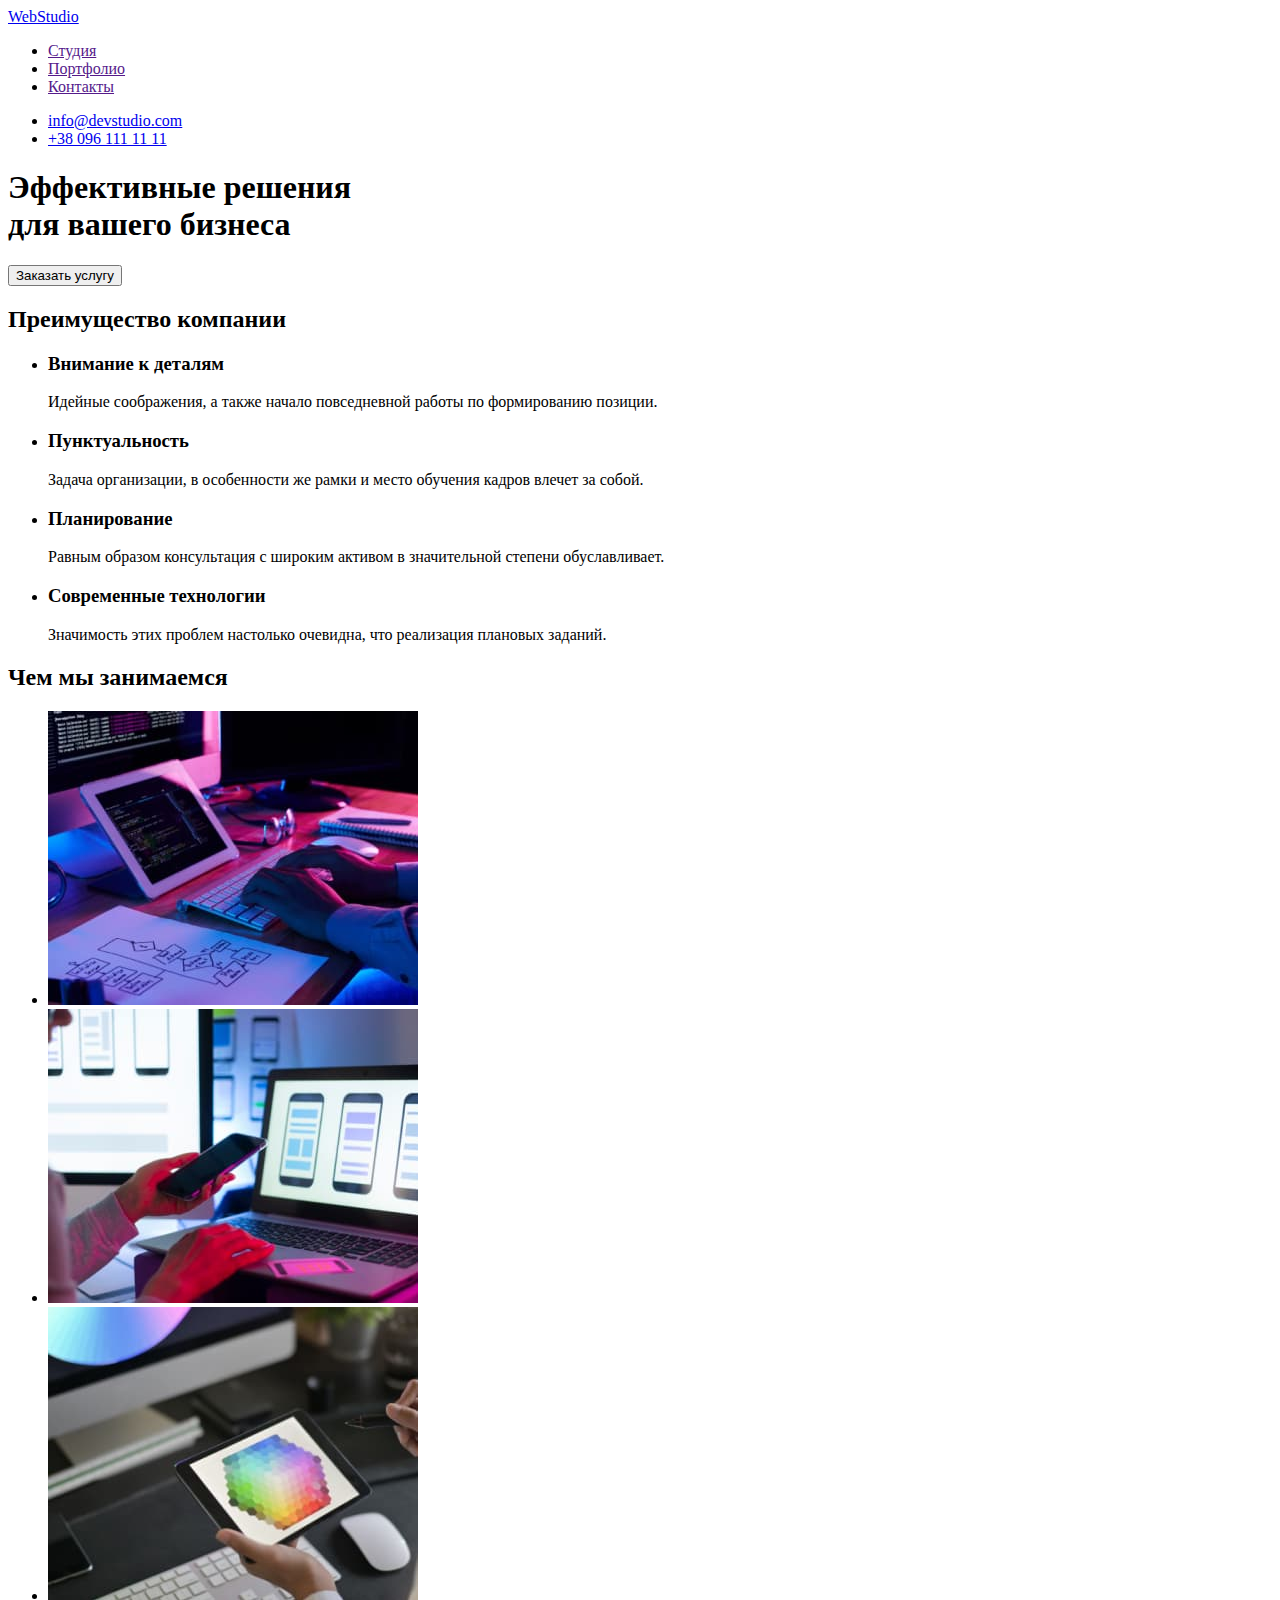
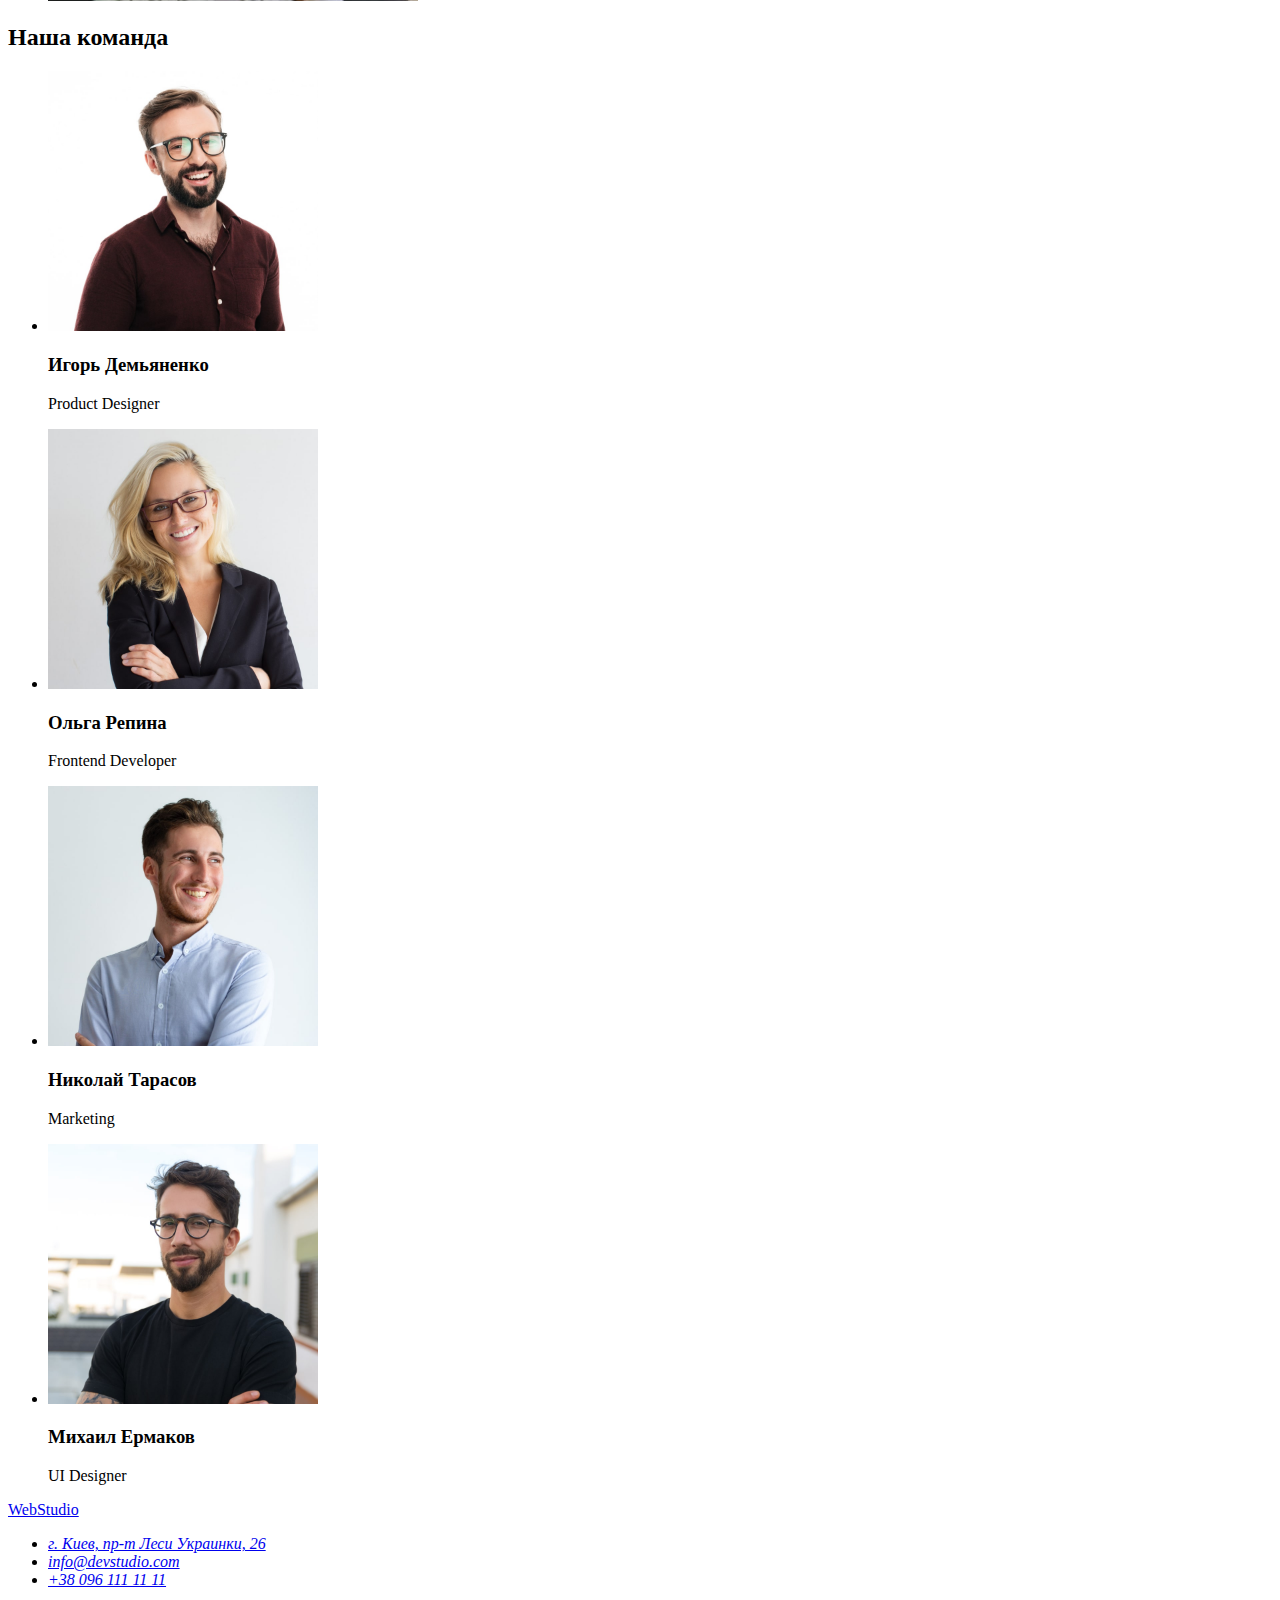
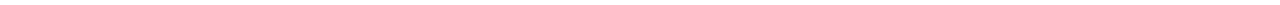
==== index.html @ b2f24361 "mod-1" ====
<!DOCTYPE html>
<html lang="ru">
  <head>
    <meta charset="UTF-8" />
    <meta http-equiv="X-UA-Compatible" content="IE=edge" />
    <meta name="viewport" content="width=, initial-scale=1.0" />
    <title>Студия</title>
  </head>
  <body>
    <header>
      <nav>
        <a href=" /">WebStudio</a>
        <ul>
          <li><a href="" target="blank">Студия</a></li>
          <li><a href="" target="blank">Портфолио</a></li>
          <li><a href="" target="blank">Контакты</a></li>
        </ul>
      </nav>
      <ul>
        <li><a href="mailto:info@devstudio.com">info@devstudio.com</a></li>
        <li><a href="tel:+380961111111">+38 096 111 11 11</a></li>
      </ul>
    </header>
    <main>
      <section>
        <h1>
          Эффективные решения <br />
          для вашего бизнеса
        </h1>
        <button type="button">Заказать услугу</button>
      </section>
      <section>
        <h2>Преимущество компании</h2>
        <ul>
          <li>
            <h3>Внимание к деталям</h3>
            <p>Идейные соображения, а также начало повседневной работы по формированию позиции.</p>
          </li>
          <li>
            <h3>Пунктуальность</h3>
            <p>
              Задача организации, в особенности же рамки и место обучения кадров влечет за собой.
            </p>
          </li>
          <li>
            <h3>Планирование</h3>
            <p>
              Равным образом консультация с широким активом в значительной степени обуславливает.
            </p>
          </li>
          <li>
            <h3>Современные технологии</h3>
            <p>Значимость этих проблем настолько очевидна, что реализация плановых заданий.</p>
          </li>
        </ul>
      </section>
      <section>
        <h2>Чем мы занимаемся</h2>
        <ul>
          <li>
            <img src="./images/img-1.jpg" alt="Программирование" width="370" height="294" />
          </li>
          <li>
            <img src="./images/img-2.jpg" alt="Разработка" width="370" height="294" />
          </li>
          <li>
            <img src="./images/img-3.jpg" alt="Дизайн" width="370" height="294" />
          </li>
        </ul>
      </section>
      <section>
        <h2>Наша команда</h2>
        <ul>
          <li>
            <img src="./images/team-card-1.jpg" alt="Игорь Демьяненко" width="270" height="260" />
            <h3>Игорь Демьяненко</h3>
            <p>Product Designer</p>
          </li>
          <li>
            <img src="./images/team-card-2.jpg" alt="Ольга Репина" width="270" height="260" />
            <h3>Ольга Репина</h3>
            <p>Frontend Developer</p>
          </li>
          <li>
            <img src="./images/team-card-3.jpg" alt="Николай Тарасов" width="270" height="260" />
            <h3>Николай Тарасов</h3>
            <p>Marketing</p>
          </li>
          <li>
            <img src="./images/team-card-4.jpg" alt="Михаил Ермаков" width="270" height="260" />
            <h3>Михаил Ермаков</h3>
            <p>UI Designer</p>
          </li>
        </ul>
      </section>
    </main>
    <footer>
      <a href=" /">WebStudio</a>
      <address>
        <ul>
          <li>
            <a href="https://goo.gl/maps/TyYvjvDMb3487e6Y6" target="blank"
              >г. Киев, пр-т Леси Украинки, 26</a
            >
          </li>
          <li><a href="mailto:info@devstudio.com">info@devstudio.com</a></li>
          <li><a href="tel:+380961111111">+38 096 111 11 11</a></li>
        </ul>
      </address>
    </footer>
  </body>
</html>
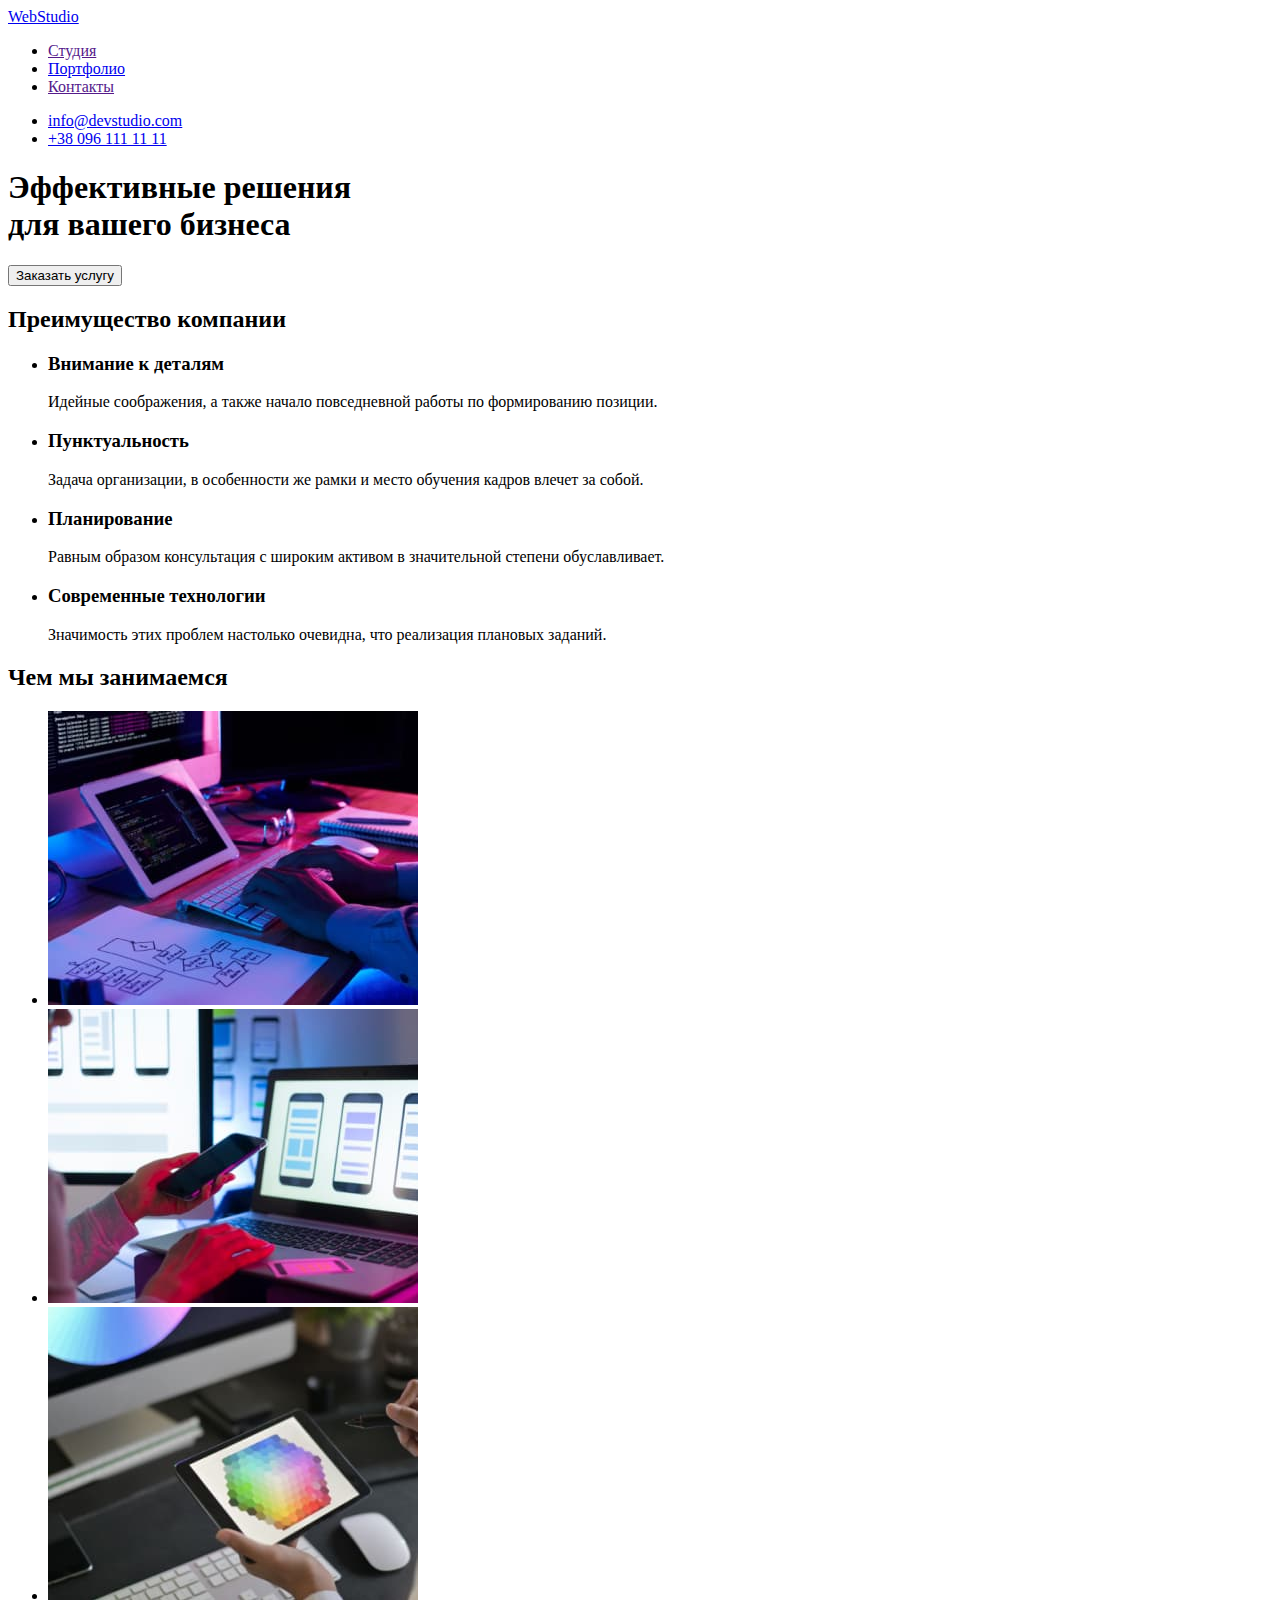
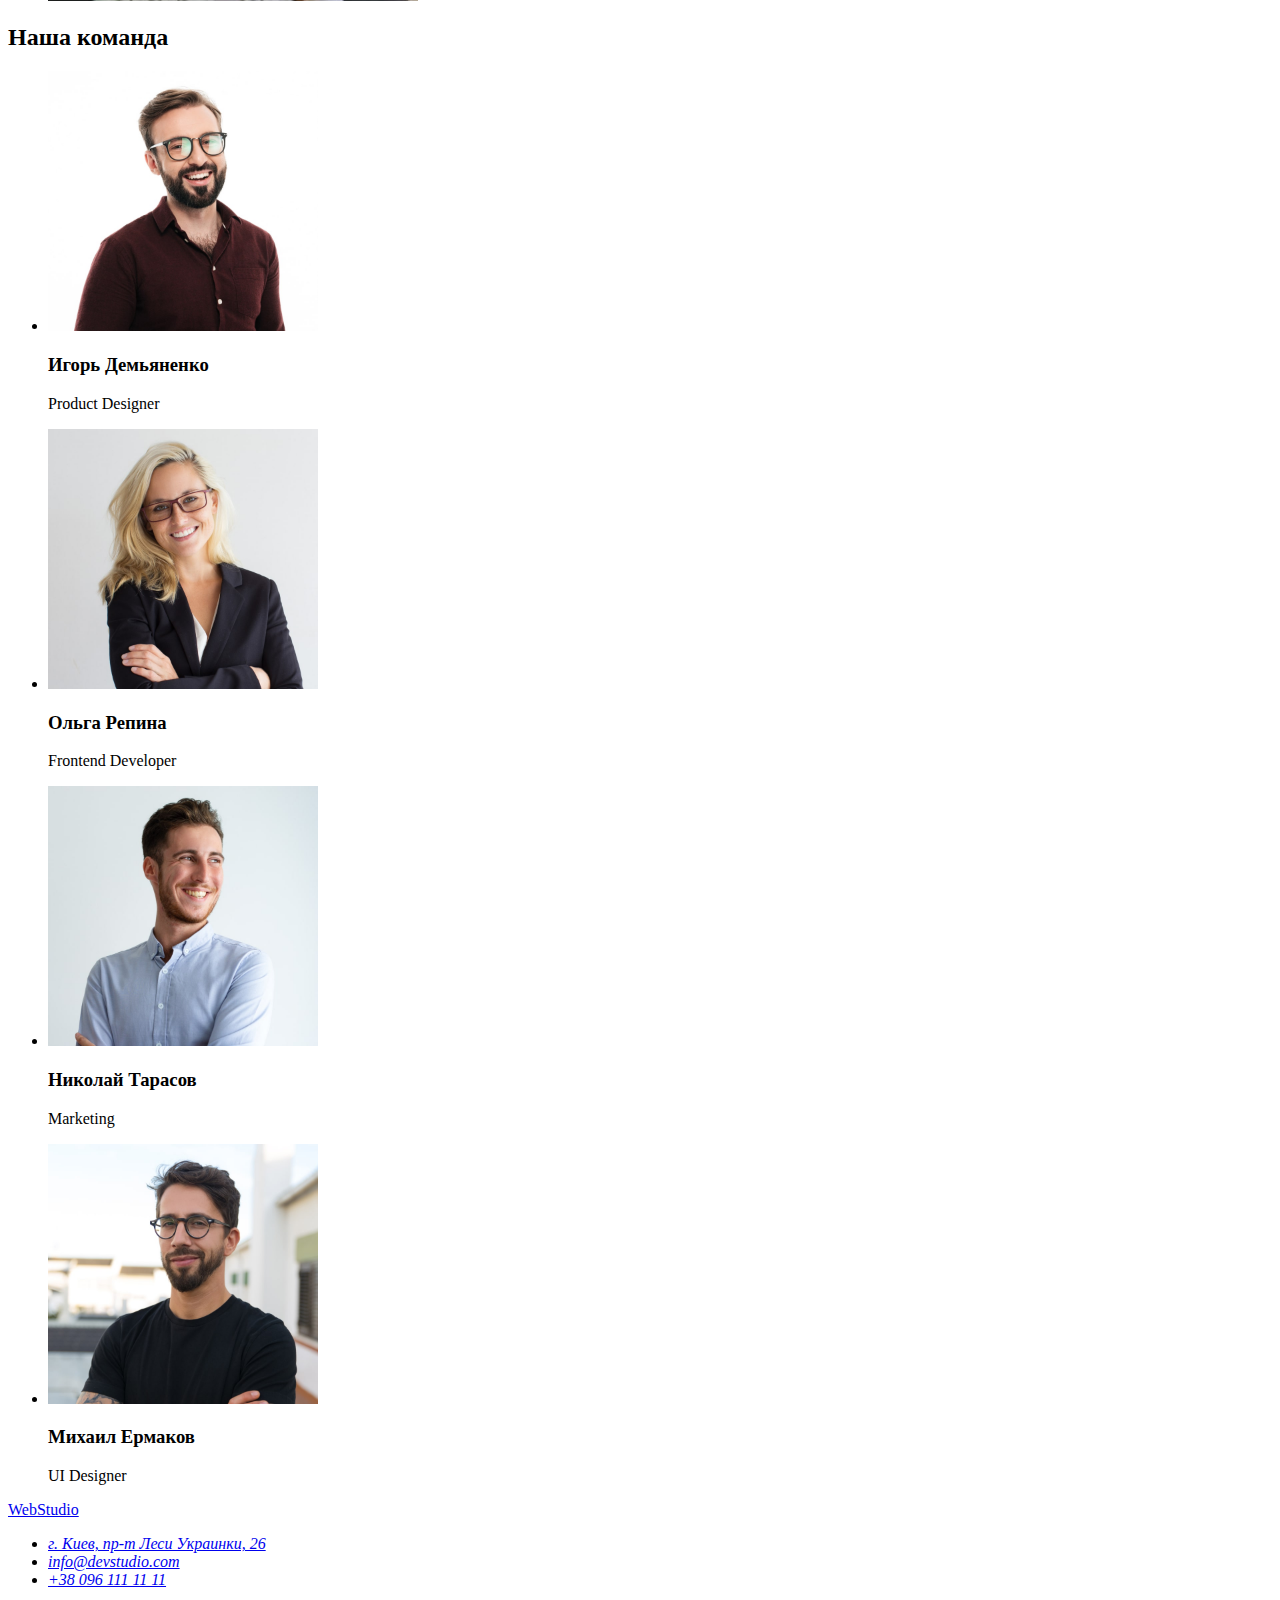
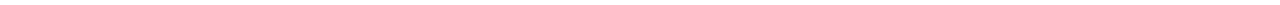
==== commit 1950794d: "Сделана разметка портфолио" ====
--- a/index.html
+++ b/index.html
@@ -12,7 +12,7 @@
         <a href=" /">WebStudio</a>
         <ul>
           <li><a href="" target="blank">Студия</a></li>
-          <li><a href="" target="blank">Портфолио</a></li>
+          <li><a href="./portfolio.html" target="blank">Портфолио</a></li>
           <li><a href="" target="blank">Контакты</a></li>
         </ul>
       </nav>
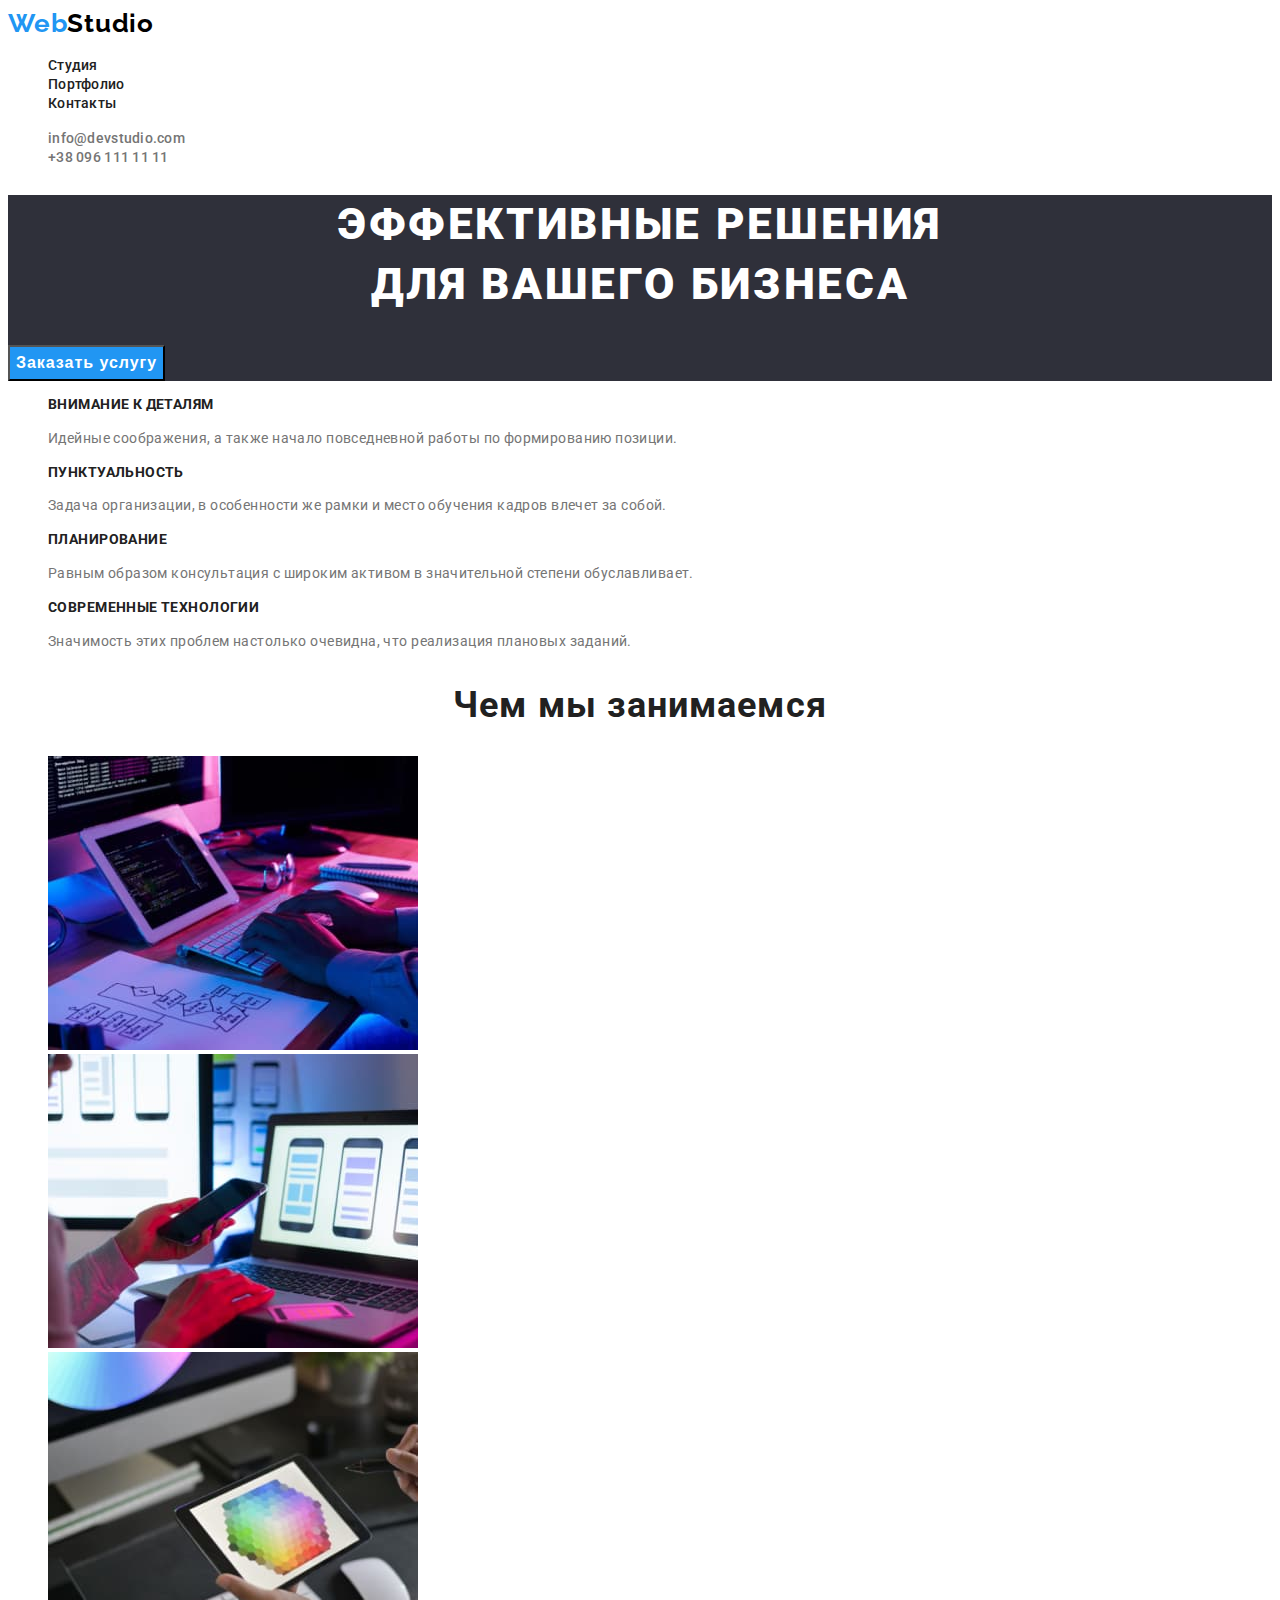
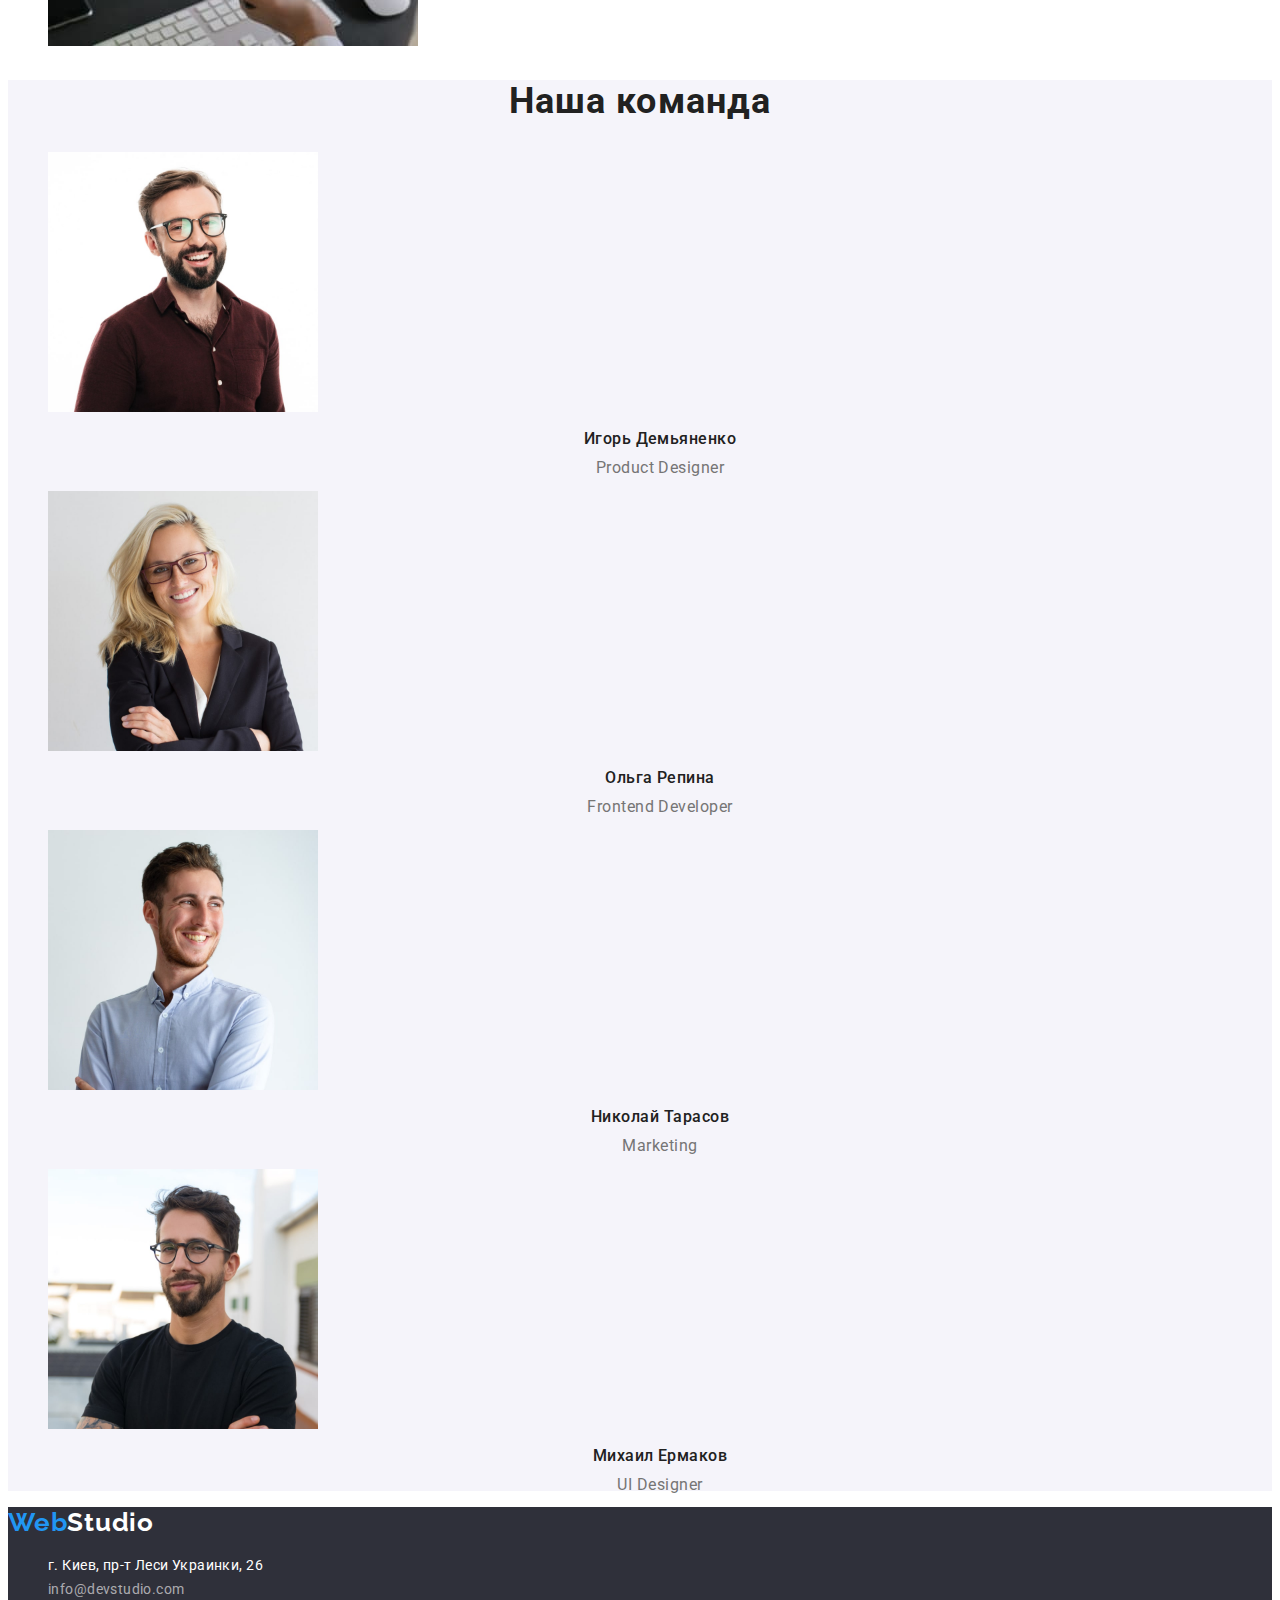
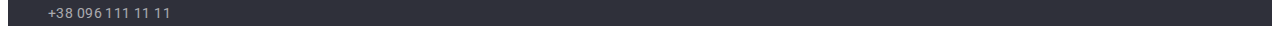
==== commit 93727fac: "css index + css portfolio" ====
--- a/index.html
+++ b/index.html
@@ -4,107 +4,136 @@
     <meta charset="UTF-8" />
     <meta http-equiv="X-UA-Compatible" content="IE=edge" />
     <meta name="viewport" content="width=, initial-scale=1.0" />
+
+    <link rel="preconnect" href="https://fonts.googleapis.com" />
+    <link rel="preconnect" href="https://fonts.gstatic.com" crossorigin />
+    <link
+      href="https://fonts.googleapis.com/css2?family=Raleway:wght@700&family=Roboto:wght@400;500;700;900&display=swap"
+      rel="stylesheet"
+    />
+    <link rel="stylesheet" href="./css/styles.css" />
     <title>Студия</title>
   </head>
   <body>
-    <header>
-      <nav>
-        <a href=" /">WebStudio</a>
-        <ul>
-          <li><a href="" target="blank">Студия</a></li>
-          <li><a href="./portfolio.html" target="blank">Портфолио</a></li>
-          <li><a href="" target="blank">Контакты</a></li>
+    <header class="header">
+      <nav class="header-navigation">
+        <a class="logo link" href=" /">Web<span class="header-logo">Studio</span> </a>
+        <ul class="header-list list">
+          <li class="header-item"><a href="" class="header-link link" target="blank">Студия</a></li>
+          <li class="header-item">
+            <a href="./portfolio.html" class="header-link link" target="blank">Портфолио</a>
+          </li>
+          <li class="header-item">
+            <a href="" class="header-link link" target="blank">Контакты</a>
+          </li>
         </ul>
       </nav>
-      <ul>
-        <li><a href="mailto:info@devstudio.com">info@devstudio.com</a></li>
-        <li><a href="tel:+380961111111">+38 096 111 11 11</a></li>
+      <ul class="header-contact list">
+        <li class="header-contact-item">
+          <a href="mailto:info@devstudio.com" class="header-contact-link link"
+            >info@devstudio.com</a
+          >
+        </li>
+        <li class="header-contact-item">
+          <a href="tel:+380961111111" class="header-contact-link link">+38 096 111 11 11</a>
+        </li>
       </ul>
     </header>
     <main>
-      <section>
-        <h1>
+      <section class="hero">
+        <h1 class="hero-title">
           Эффективные решения <br />
           для вашего бизнеса
         </h1>
-        <button type="button">Заказать услугу</button>
+        <button type="button" class="hero-btn">Заказать услугу</button>
       </section>
-      <section>
-        <h2>Преимущество компании</h2>
-        <ul>
-          <li>
-            <h3>Внимание к деталям</h3>
-            <p>Идейные соображения, а также начало повседневной работы по формированию позиции.</p>
+      <section class="features">
+        <h2 class="visually-hidden">Преимущество компании</h2>
+        <ul class="features-list list">
+          <li class="features-item">
+            <h3 class="features-title">Внимание к деталям</h3>
+            <p class="features-text">
+              Идейные соображения, а также начало повседневной работы по формированию позиции.
+            </p>
           </li>
-          <li>
-            <h3>Пунктуальность</h3>
-            <p>
+          <li class="features-item">
+            <h3 class="features-title">Пунктуальность</h3>
+            <p class="features-text">
               Задача организации, в особенности же рамки и место обучения кадров влечет за собой.
             </p>
           </li>
-          <li>
-            <h3>Планирование</h3>
-            <p>
+          <li class="features-item">
+            <h3 class="features-title">Планирование</h3>
+            <p class="features-text">
               Равным образом консультация с широким активом в значительной степени обуславливает.
             </p>
           </li>
-          <li>
-            <h3>Современные технологии</h3>
-            <p>Значимость этих проблем настолько очевидна, что реализация плановых заданий.</p>
+          <li class="features-item">
+            <h3 class="features-title">Современные технологии</h3>
+            <p class="features-text">
+              Значимость этих проблем настолько очевидна, что реализация плановых заданий.
+            </p>
           </li>
         </ul>
       </section>
-      <section>
-        <h2>Чем мы занимаемся</h2>
-        <ul>
-          <li>
+      <section class="about">
+        <h2 class="about-title">Чем мы занимаемся</h2>
+        <ul class="about-list list">
+          <li class="about-item">
             <img src="./images/img-1.jpg" alt="Программирование" width="370" height="294" />
           </li>
-          <li>
+          <li class="about-item">
             <img src="./images/img-2.jpg" alt="Разработка" width="370" height="294" />
           </li>
-          <li>
+          <li class="about-item">
             <img src="./images/img-3.jpg" alt="Дизайн" width="370" height="294" />
           </li>
         </ul>
       </section>
-      <section>
-        <h2>Наша команда</h2>
-        <ul>
-          <li>
+      <section class="team">
+        <h2 class="team-title">Наша команда</h2>
+        <ul class="team-list list">
+          <li class="team-item">
             <img src="./images/team-card-1.jpg" alt="Игорь Демьяненко" width="270" height="260" />
-            <h3>Игорь Демьяненко</h3>
-            <p>Product Designer</p>
+            <h3 class="team-top-text">Игорь Демьяненко</h3>
+            <p class="team-text">Product Designer</p>
           </li>
-          <li>
+          <li class="team-item">
             <img src="./images/team-card-2.jpg" alt="Ольга Репина" width="270" height="260" />
-            <h3>Ольга Репина</h3>
-            <p>Frontend Developer</p>
+            <h3 class="team-top-text">Ольга Репина</h3>
+            <p class="team-text">Frontend Developer</p>
           </li>
-          <li>
+          <li class="team-item">
             <img src="./images/team-card-3.jpg" alt="Николай Тарасов" width="270" height="260" />
-            <h3>Николай Тарасов</h3>
-            <p>Marketing</p>
+            <h3 class="team-top-text">Николай Тарасов</h3>
+            <p class="team-text">Marketing</p>
           </li>
-          <li>
+          <li class="team-item">
             <img src="./images/team-card-4.jpg" alt="Михаил Ермаков" width="270" height="260" />
-            <h3>Михаил Ермаков</h3>
-            <p>UI Designer</p>
+            <h3 class="team-top-text">Михаил Ермаков</h3>
+            <p class="team-text">UI Designer</p>
           </li>
         </ul>
       </section>
     </main>
-    <footer>
-      <a href=" /">WebStudio</a>
-      <address>
-        <ul>
-          <li>
-            <a href="https://goo.gl/maps/TyYvjvDMb3487e6Y6" target="blank"
+    <footer class="footer">
+      <a href=" /" class="logo link">Web<span class="footer-logo">Studio</span></a>
+      <address class="footer-address">
+        <ul class="footer-list list">
+          <li class="footer-adress-item">
+            <a
+              href="https://goo.gl/maps/TyYvjvDMb3487e6Y6"
+              target="blank"
+              class="footer-adress-link link"
               >г. Киев, пр-т Леси Украинки, 26</a
             >
           </li>
-          <li><a href="mailto:info@devstudio.com">info@devstudio.com</a></li>
-          <li><a href="tel:+380961111111">+38 096 111 11 11</a></li>
+          <li class="footer-contact-item">
+            <a href="mailto:info@devstudio.com" class="footer-link link">info@devstudio.com</a>
+          </li>
+          <li class="footer-contact-item">
+            <a href="tel:+380961111111" class="footer-link link">+38 096 111 11 11</a>
+          </li>
         </ul>
       </address>
     </footer>
--- a/css/styles.css
+++ b/css/styles.css
@@ -0,0 +1,219 @@
+:root {
+  --title: #212121;
+  --main-text: #757575;
+  --accent: #2196f3;
+  --btn-text: #ffffff;
+  --second-btn-bg: #f5f4fa;
+  --second-btn-text: #212121;
+}
+
+body {
+  font-family: Roboto, Tahoma, sans-serif;
+  color: #212121;
+}
+
+.link {
+  text-decoration: none;
+}
+
+.list {
+  list-style: none;
+}
+
+.visually-hidden {
+  position: absolute;
+  white-space: nowrap;
+  width: 1px;
+  height: 1px;
+  overflow: hidden;
+  border: 0;
+  padding: 0;
+  clip: rect(0 0 0 0);
+  clip-path: inset(50%);
+  margin: -1px;
+}
+
+/* ---------------------HEADER--------------------- */
+
+.logo {
+  font-family: Raleway, Tahoma, sans-serif;
+  font-weight: 700;
+  font-size: 26px;
+  line-height: 1.19;
+  letter-spacing: 0.03em;
+  color: #2196f3;
+}
+.header-logo {
+  color: black;
+}
+
+.header-link {
+  font-weight: 500;
+  font-size: 14px;
+  line-height: 1.14;
+  letter-spacing: 0.02em;
+  color: #212121;
+}
+
+.header-link:hover,
+.header-link:focus,
+.header-contact-link:hover,
+.header-contact-link:focus {
+  color: var(--accent);
+}
+
+.header-contact-link {
+  font-weight: 500;
+  font-size: 14px;
+  line-height: 1.14;
+  letter-spacing: 0.02em;
+  color: #757575;
+}
+
+/* ---------------------HERO--------------------- */
+
+.hero {
+  background-color: #2f303a;
+}
+.hero-title {
+  font-weight: 900;
+  font-size: 44px;
+  line-height: 1.36;
+  text-align: center;
+  letter-spacing: 0.06em;
+  text-transform: uppercase;
+  color: white;
+}
+.hero-btn {
+  font-weight: 700;
+  font-size: 16px;
+  line-height: 1.88;
+  display: flex;
+  align-items: center;
+  text-align: center;
+  letter-spacing: 0.06em;
+  cursor: pointer;
+  color: var(--btn-text);
+  background-color: var(--accent);
+}
+
+/* ---------------------FEATURES--------------------- */
+
+.features-title {
+  font-weight: 700;
+  font-size: 14px;
+  line-height: 1.14;
+  letter-spacing: 0.03em;
+  text-transform: uppercase;
+  color: var(--title);
+}
+.features-text {
+  font-size: 14px;
+  line-height: 1.71;
+  letter-spacing: 0.03em;
+  color: var(--main-text);
+}
+
+/* ---------------------ABOUT--------------------- */
+.about-title {
+  font-weight: 700;
+  font-size: 36px;
+  line-height: 1.17;
+  text-align: center;
+  letter-spacing: 0.03em;
+}
+
+/* ---------------------TEAM--------------------- */
+
+.team {
+  background-color: #f5f4fa;
+}
+.team-title {
+  font-weight: 700;
+  font-size: 36px;
+  line-height: 1.17;
+  text-align: center;
+  letter-spacing: 0.03em;
+}
+
+.team-top-text {
+  font-weight: 500;
+  font-size: 16px;
+  line-height: 0.84;
+  text-align: center;
+  letter-spacing: 0.03em;
+  color: var(--title);
+}
+.team-text {
+  font-size: 16px;
+  line-height: 0.84;
+  text-align: center;
+  letter-spacing: 0.03em;
+  color: var(--main-text);
+}
+
+/* ---------------------FOOTER--------------------- */
+
+.footer {
+  background-color: #2f303a;
+}
+
+.footer-logo {
+  color: white;
+}
+
+.footer-adress-link {
+  font-style: normal;
+  font-size: 14px;
+  line-height: 1.71;
+  letter-spacing: 0.03em;
+  color: white;
+}
+
+.footer-link {
+  font-style: normal;
+  font-size: 14px;
+  line-height: 1.71;
+  letter-spacing: 0.03em;
+  color: rgba(255, 255, 255, 0.6);
+}
+
+.footer-adress-link:hover,
+.footer-adress-link:focus,
+.footer-link:hover,
+.footer-link:focus {
+  color: var(--accent);
+}
+
+/* ---------------------PORTFOLIO-------------------- */
+
+.portfolio-btn {
+  font-family: inherit;
+  font-weight: 500;
+  font-size: 16px;
+  line-height: 1.62;
+  text-align: center;
+  letter-spacing: 0.03em;
+  color: var(--second-btn-text-color);
+  background-color: var(--second-btn-bg);
+  cursor: pointer;
+}
+.portfolio-btn:hover,
+.portfolio-btn:focus {
+  color: var(--btn-text);
+  background-color: var(--accent);
+}
+
+.portfolio-top-text {
+  font-weight: 700;
+  font-size: 18px;
+  line-height: 2;
+  letter-spacing: 0.06em;
+  color: var(--title);
+}
+.portfolio-text {
+  font-size: 16px;
+  line-height: 1.88;
+  letter-spacing: 0.03em;
+  color: var(--main-text);
+}
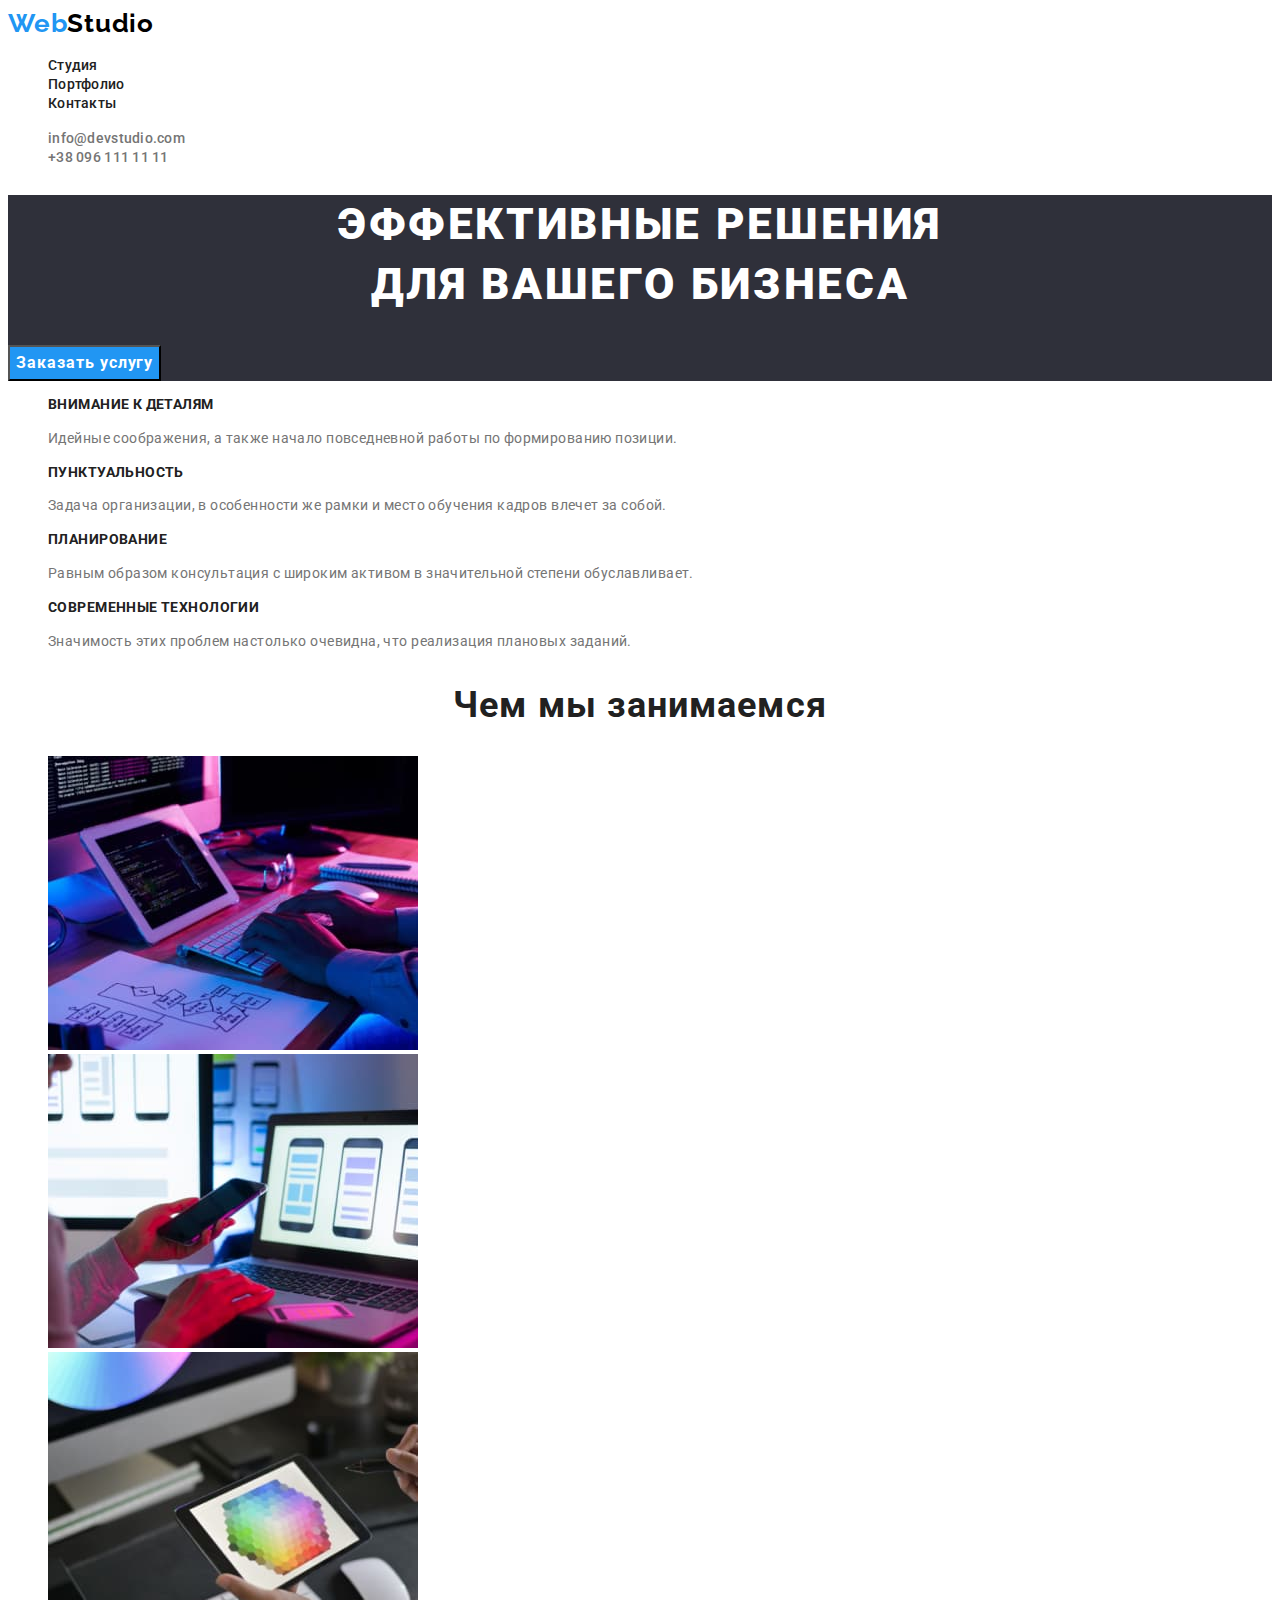
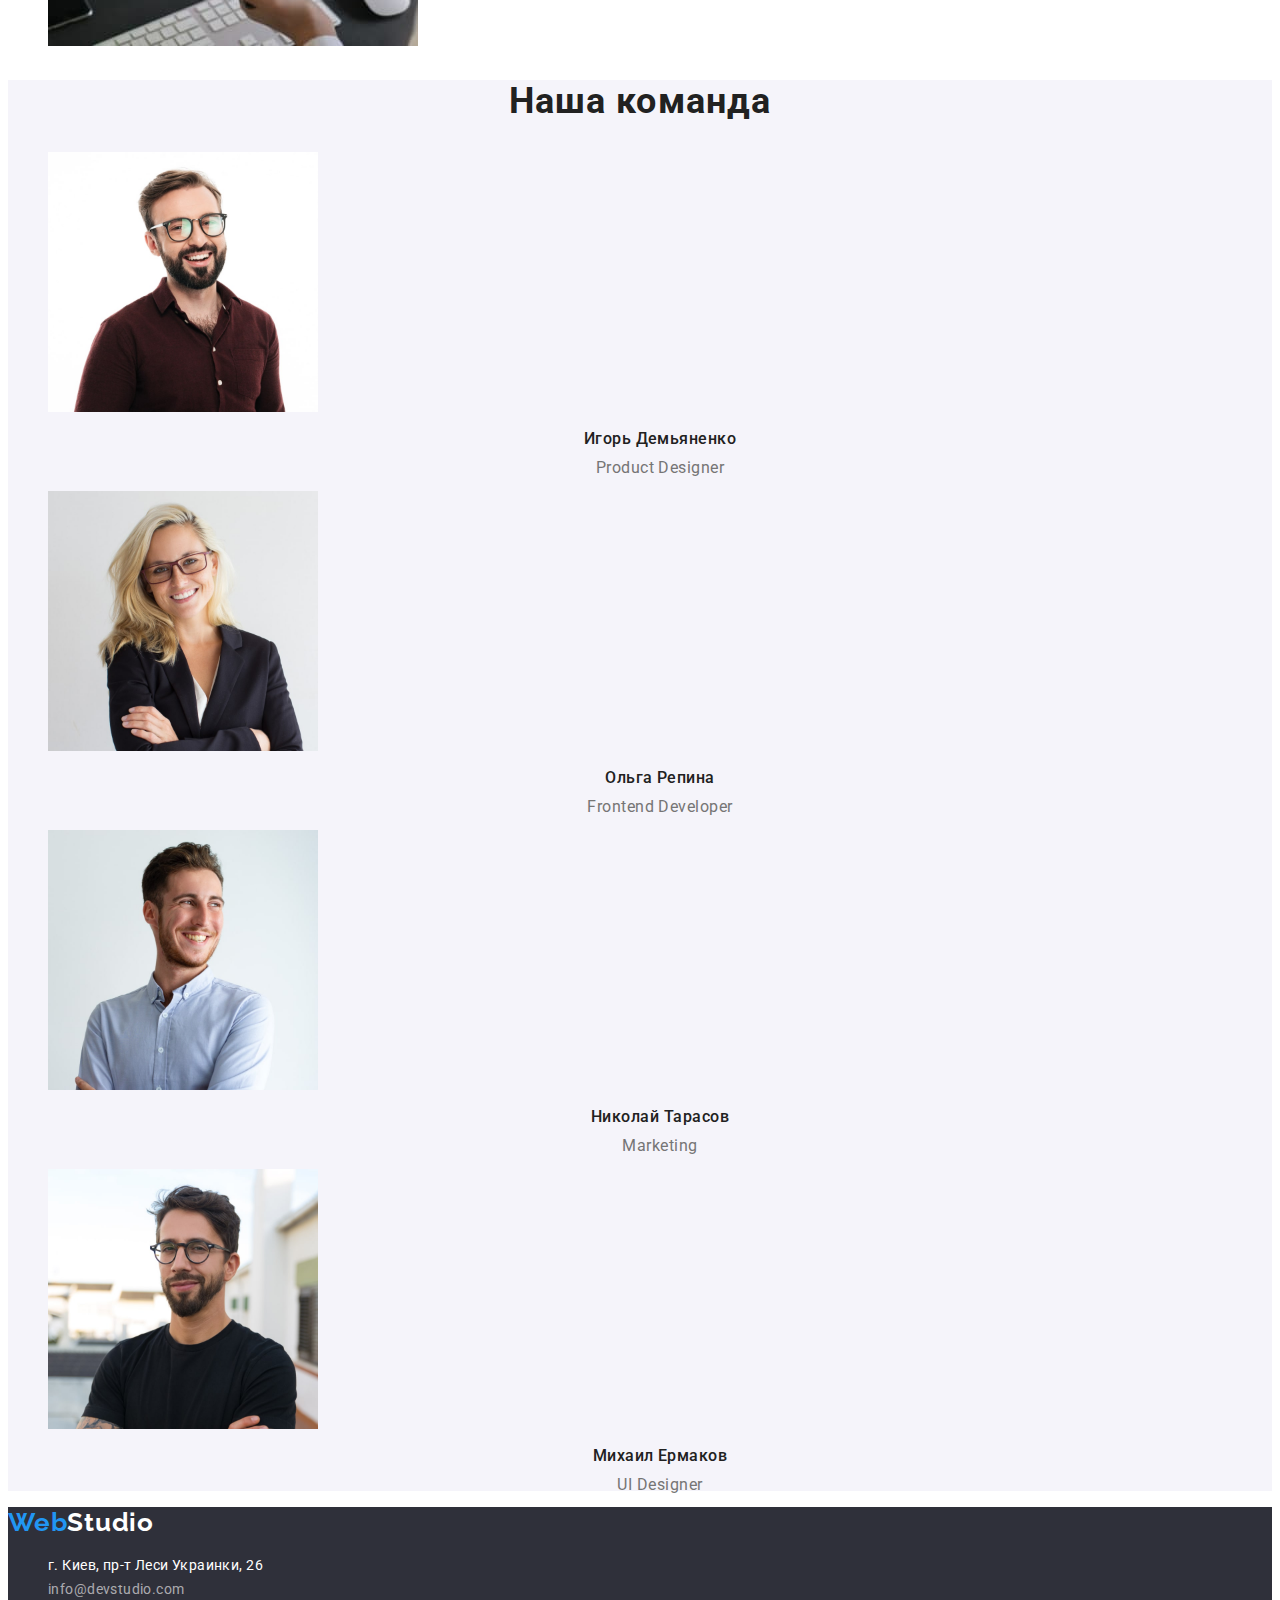
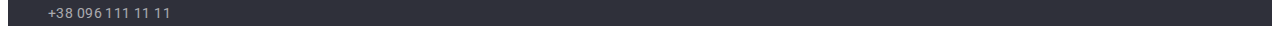
==== commit 6be2614e: "update html" ====
--- a/index.html
+++ b/index.html
@@ -17,7 +17,7 @@
   <body>
     <header class="header">
       <nav class="header-navigation">
-        <a class="logo link" href=" /">Web<span class="header-logo">Studio</span> </a>
+        <a class="logo link" href="./index.html">Web<span class="header-logo">Studio</span> </a>
         <ul class="header-list list">
           <li class="header-item"><a href="" class="header-link link" target="blank">Студия</a></li>
           <li class="header-item">
--- a/css/styles.css
+++ b/css/styles.css
@@ -85,6 +85,7 @@
   color: white;
 }
 .hero-btn {
+  font-family: inherit;
   font-weight: 700;
   font-size: 16px;
   line-height: 1.88;
@@ -95,6 +96,10 @@
   cursor: pointer;
   color: var(--btn-text);
   background-color: var(--accent);
+}
+.hero-btn:hover,
+.hero-btn:focus {
+  background-color: #188ce8;
 }
 
 /* ---------------------FEATURES--------------------- */
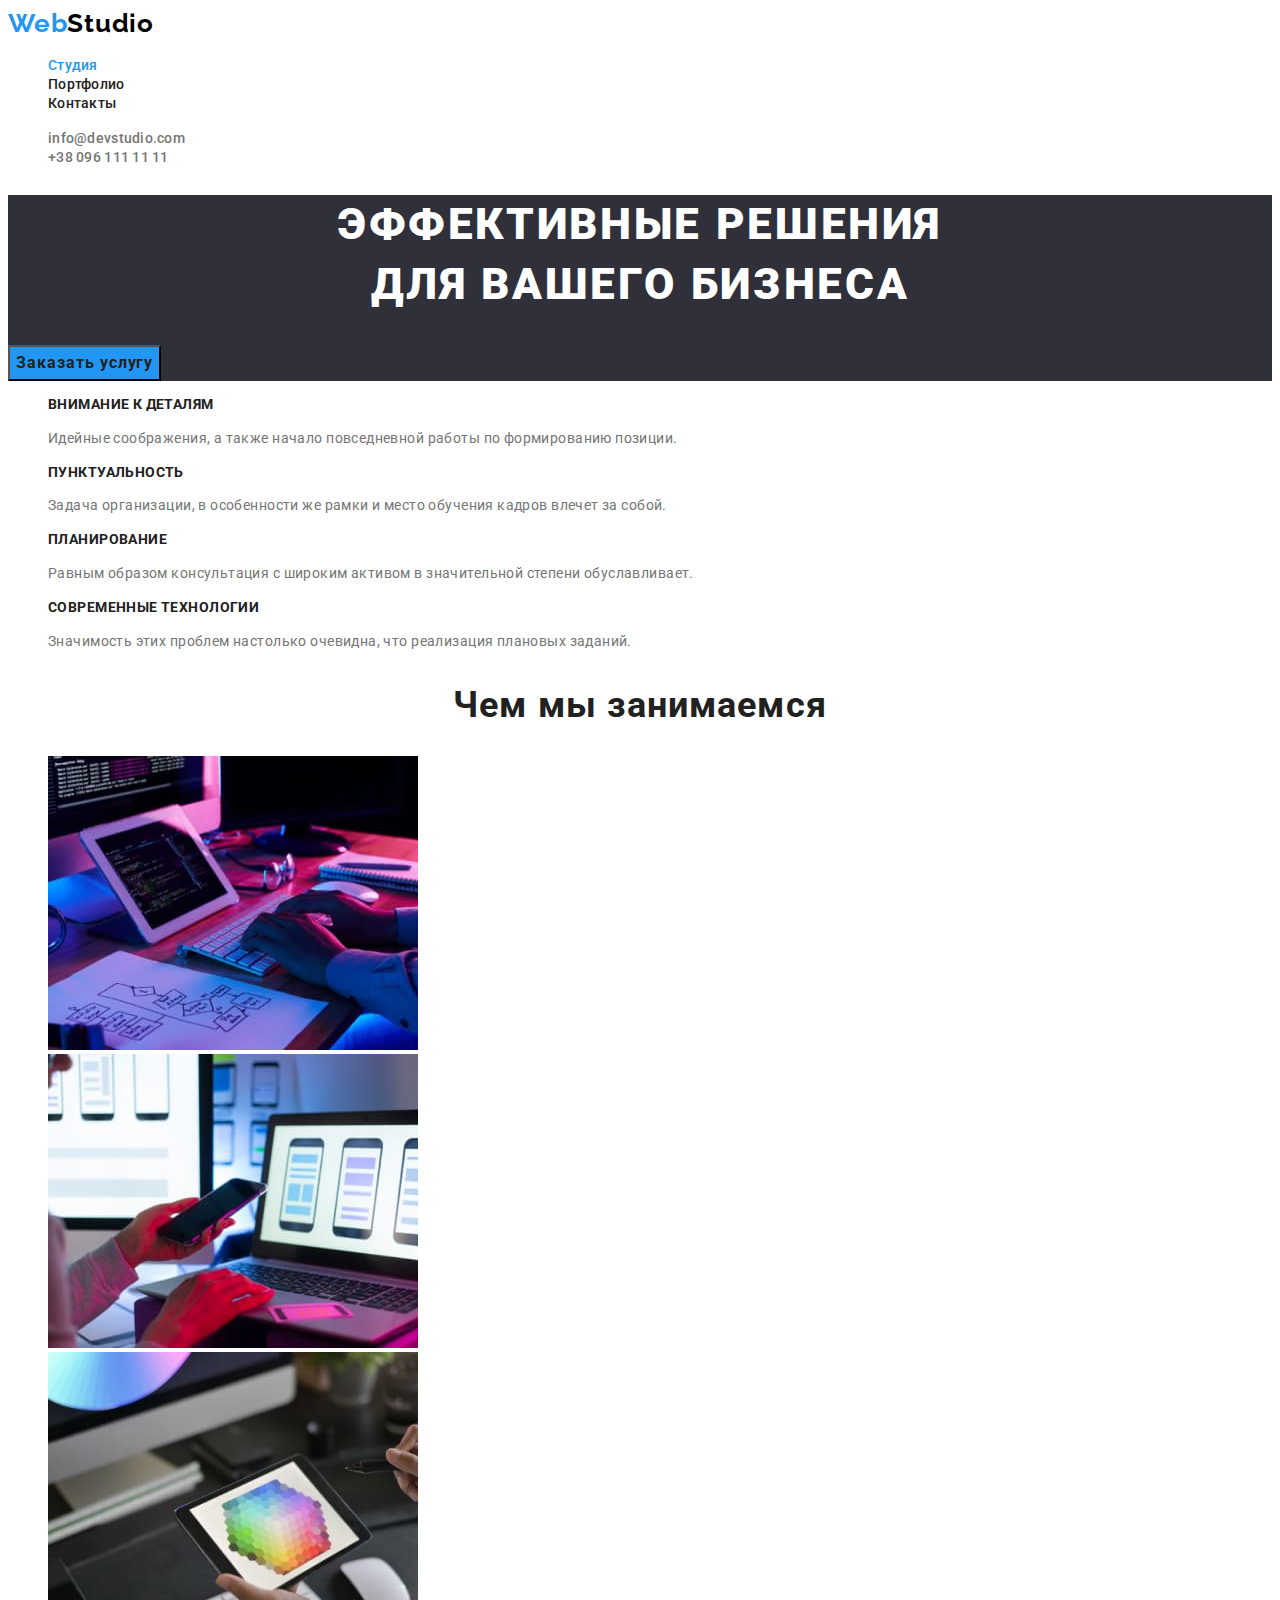
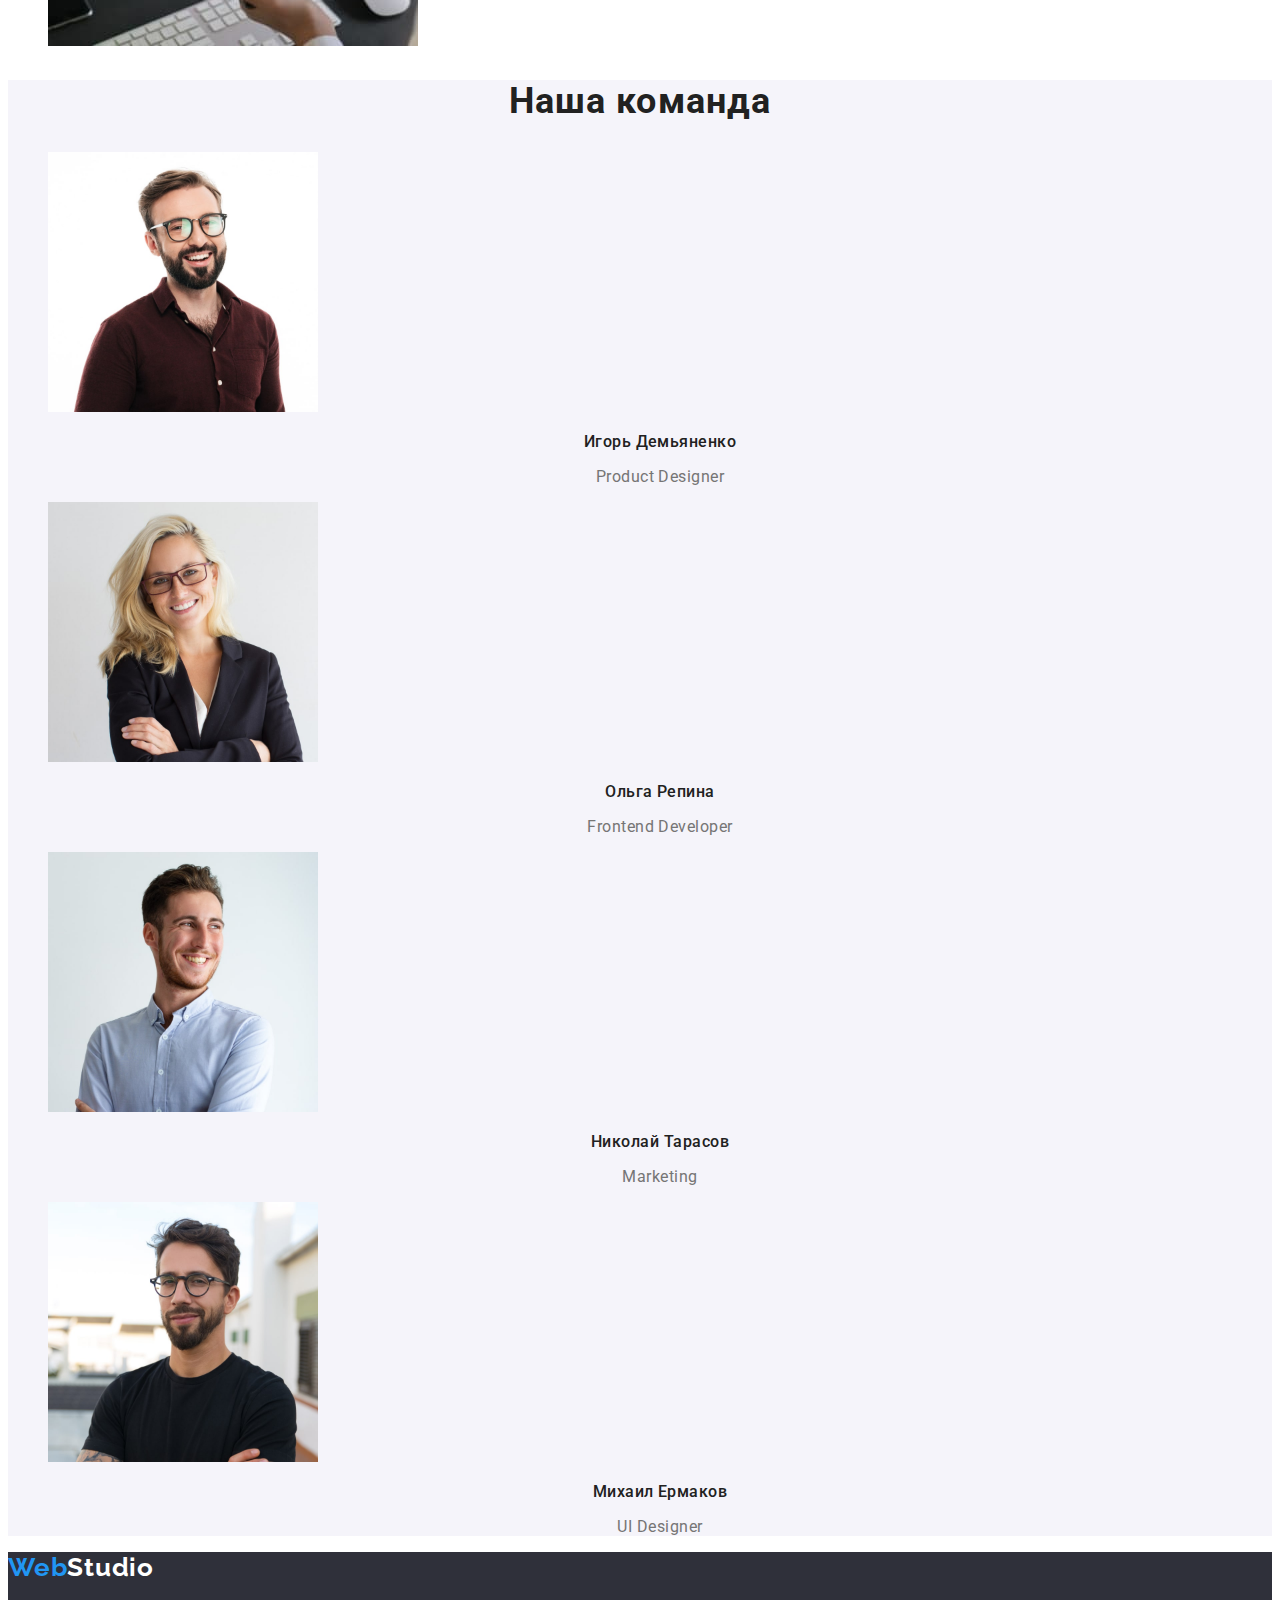
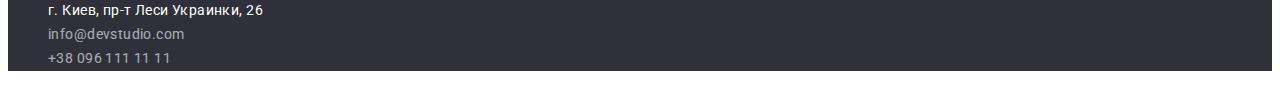
==== commit 840f35c6: "corrected colors" ====
--- a/index.html
+++ b/index.html
@@ -19,7 +19,9 @@
       <nav class="header-navigation">
         <a class="logo link" href="./index.html">Web<span class="header-logo">Studio</span> </a>
         <ul class="header-list list">
-          <li class="header-item"><a href="" class="header-link link" target="blank">Студия</a></li>
+          <li class="header-item">
+            <a href="./index.html" class="header-link current link" target="blank">Студия</a>
+          </li>
           <li class="header-item">
             <a href="./portfolio.html" class="header-link link" target="blank">Портфолио</a>
           </li>
--- a/css/styles.css
+++ b/css/styles.css
@@ -1,14 +1,18 @@
 :root {
   --title: #212121;
+  --white-title: #ffffff;
   --main-text: #757575;
   --accent: #2196f3;
-  --btn-text: #ffffff;
-  --second-btn-bg: #f5f4fa;
-  --second-btn-text: #212121;
+  --active-btn-color: #2196f3;
+  --active-btn-text: #ffffff;
+  --unactive-btn-bg: #f5f4fa;
+  --unactive-btn-text: #212121;
+  --background: #2f303a;
+  --second-bg: #f5f4fa;
 }
 
 body {
-  font-family: Roboto, Tahoma, sans-serif;
+  font-family: Roboto, sans-serif;
   color: #212121;
 }
 
@@ -18,6 +22,10 @@
 
 .list {
   list-style: none;
+}
+
+.header-link.current {
+  color: var(--accent);
 }
 
 .visually-hidden {
@@ -36,15 +44,15 @@
 /* ---------------------HEADER--------------------- */
 
 .logo {
-  font-family: Raleway, Tahoma, sans-serif;
+  font-family: Raleway, sans-serif;
   font-weight: 700;
   font-size: 26px;
   line-height: 1.19;
   letter-spacing: 0.03em;
-  color: #2196f3;
+  color: var(--accent);
 }
 .header-logo {
-  color: black;
+  color: #000;
 }
 
 .header-link {
@@ -52,7 +60,7 @@
   font-size: 14px;
   line-height: 1.14;
   letter-spacing: 0.02em;
-  color: #212121;
+  color: var(--title);
 }
 
 .header-link:hover,
@@ -67,13 +75,13 @@
   font-size: 14px;
   line-height: 1.14;
   letter-spacing: 0.02em;
-  color: #757575;
+  color: var(--main-text);
 }
 
 /* ---------------------HERO--------------------- */
 
 .hero {
-  background-color: #2f303a;
+  background-color: var(--background);
 }
 .hero-title {
   font-weight: 900;
@@ -82,7 +90,7 @@
   text-align: center;
   letter-spacing: 0.06em;
   text-transform: uppercase;
-  color: white;
+  color: var(--white-title);
 }
 .hero-btn {
   font-family: inherit;
@@ -94,8 +102,8 @@
   text-align: center;
   letter-spacing: 0.06em;
   cursor: pointer;
-  color: var(--btn-text);
-  background-color: var(--accent);
+  color: var(--unactive-btn-text);
+  background-color: var(--active-btn-color);
 }
 .hero-btn:hover,
 .hero-btn:focus {
@@ -131,7 +139,7 @@
 /* ---------------------TEAM--------------------- */
 
 .team {
-  background-color: #f5f4fa;
+  background-color: var(--second-bg);
 }
 .team-title {
   font-weight: 700;
@@ -144,14 +152,14 @@
 .team-top-text {
   font-weight: 500;
   font-size: 16px;
-  line-height: 0.84;
+  line-height: 1.19;
   text-align: center;
   letter-spacing: 0.03em;
   color: var(--title);
 }
 .team-text {
   font-size: 16px;
-  line-height: 0.84;
+  line-height: 1.19;
   text-align: center;
   letter-spacing: 0.03em;
   color: var(--main-text);
@@ -160,11 +168,11 @@
 /* ---------------------FOOTER--------------------- */
 
 .footer {
-  background-color: #2f303a;
+  background-color: var(--background);
 }
 
 .footer-logo {
-  color: white;
+  color: var(--white-title);
 }
 
 .footer-adress-link {
@@ -172,7 +180,7 @@
   font-size: 14px;
   line-height: 1.71;
   letter-spacing: 0.03em;
-  color: white;
+  color: var(--white-title);
 }
 
 .footer-link {
@@ -180,7 +188,8 @@
   font-size: 14px;
   line-height: 1.71;
   letter-spacing: 0.03em;
-  color: rgba(255, 255, 255, 0.6);
+  color: var(--white-title);
+  opacity: 60%;
 }
 
 .footer-adress-link:hover,
@@ -199,14 +208,14 @@
   line-height: 1.62;
   text-align: center;
   letter-spacing: 0.03em;
-  color: var(--second-btn-text-color);
-  background-color: var(--second-btn-bg);
+  color: var(--unactive-btn-text);
+  background-color: var(--unactive-btn-bg);
   cursor: pointer;
 }
 .portfolio-btn:hover,
 .portfolio-btn:focus {
-  color: var(--btn-text);
-  background-color: var(--accent);
+  color: var(--active-btn-text);
+  background-color: var(--active-btn-color);
 }
 
 .portfolio-top-text {
